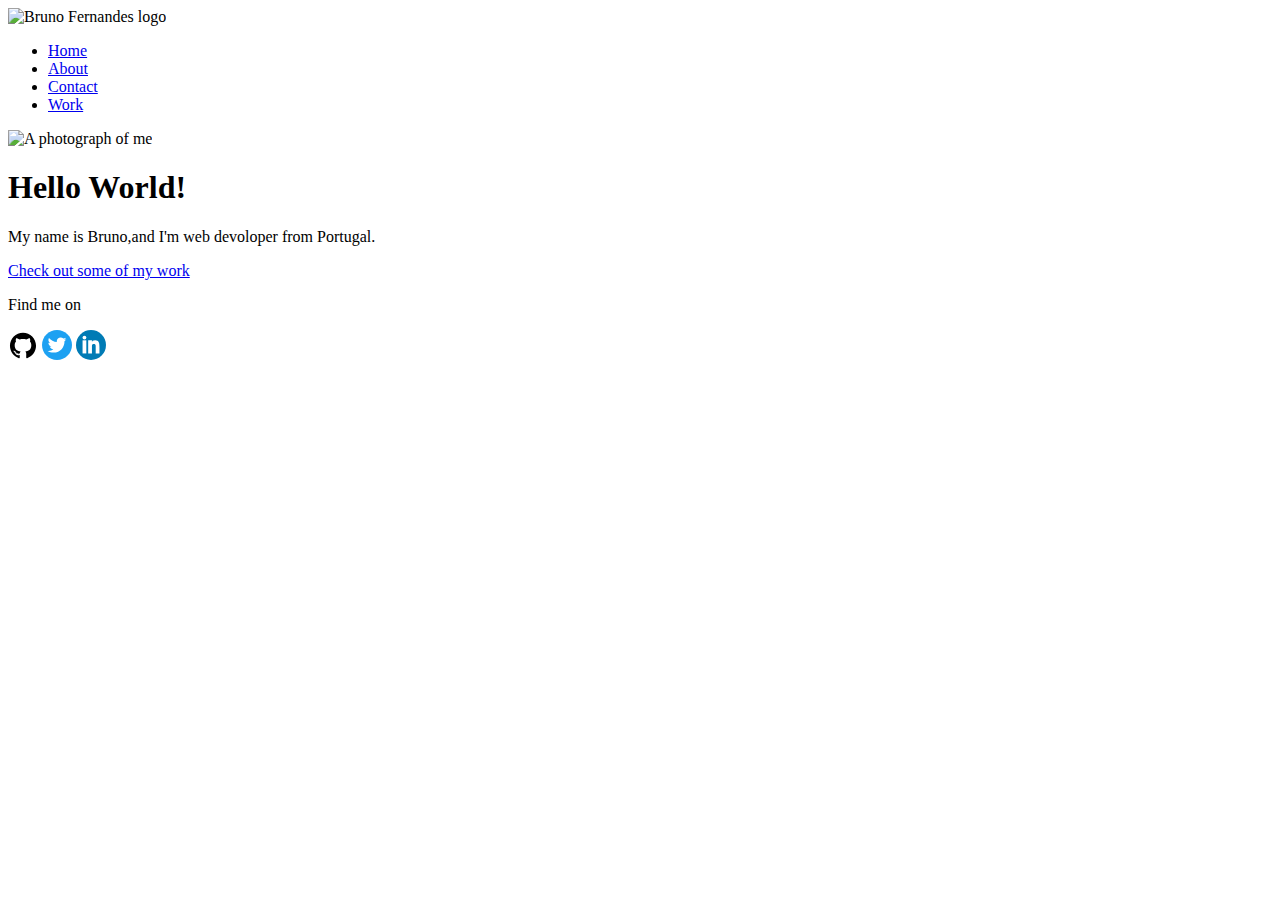
==== index.html @ 4f0519a7 "General Changes" ====
<!DOCTYPE html>
<html lang="en">

<head>
  <meta charset="utf-8">
  <title>Bruno's Portofolio - Home</title>
  <link rel="icon" type="image/png" href="img/favicon-32x32.png" sizes="32x32">
  <link rel="icon" type="image/png" href="img/favicon-16x16.png" sizes="16x16">
  <link rel="stylesheet" type="text/css" href="css/style.production.css">
  <link rel="preconnect" href="https://fonts.googleapis.com">
  <link rel="preconnect" href="https://fonts.gstatic.com" crossorigin>
  <link href="https://fonts.googleapis.com/css2?family=Outfit:wght@400;700&display=swap" rel="stylesheet">
</head>

<body>
  <header class="page-header">
    <img src="img/bruno-logo.png" width="200" alt="Bruno Fernandes logo" class="page-header__item">

    <nav class="main-navigation page-header__item">
      <ul role="menubar" class="navigation-list">
        <li role="presentation">
          <a href="index.html" role="menuitem" class="navigation-list__item navigation-list__item--active">Home</a>
        </li>
        <li role="presentation">
          <a href="about.html" role="menuitem" class="navigation-list__item">About</a>
        </li>
        <li role="presentation">
          <a href="contact.html" role="menuitem" class="navigation-list__item">Contact</a>
        </li>
        <li role="presentation">
          <a href="work.html" class="navigation-list__item" role="menuitem">Work</a>
        </li>
      </ul>
    </nav>
  </header>

  <main class="profile">
    <img src="img/bruno-portrait.png" class="profile__portrait" alt="A photograph of me">
    <h1>Hello World!</h1>
    <p>My name is Bruno,and I'm web devoloper from Portugal.</p>
    <a href="https://codepen.io/penathecreative">Check out some of my work</a>
  </main>

  <footer class="page-footer">
    <p>Find me on</p>
    <div class="social media">
      <a href="https://github.com/"><img src="img/github_logo.svg" alt="Github"></a>
      <a href="https://twitter.com/"><img src="img/twitter_logo.svg" alt="Twitter"></a>
      <a href="https://Linkedin.com/"><img src="img/linkedin_logo.svg" alt="LinkedIn"></a>
    </div>
  </footer>
  <script src="js/tota11y.min.js"></script>
</body>

</html>
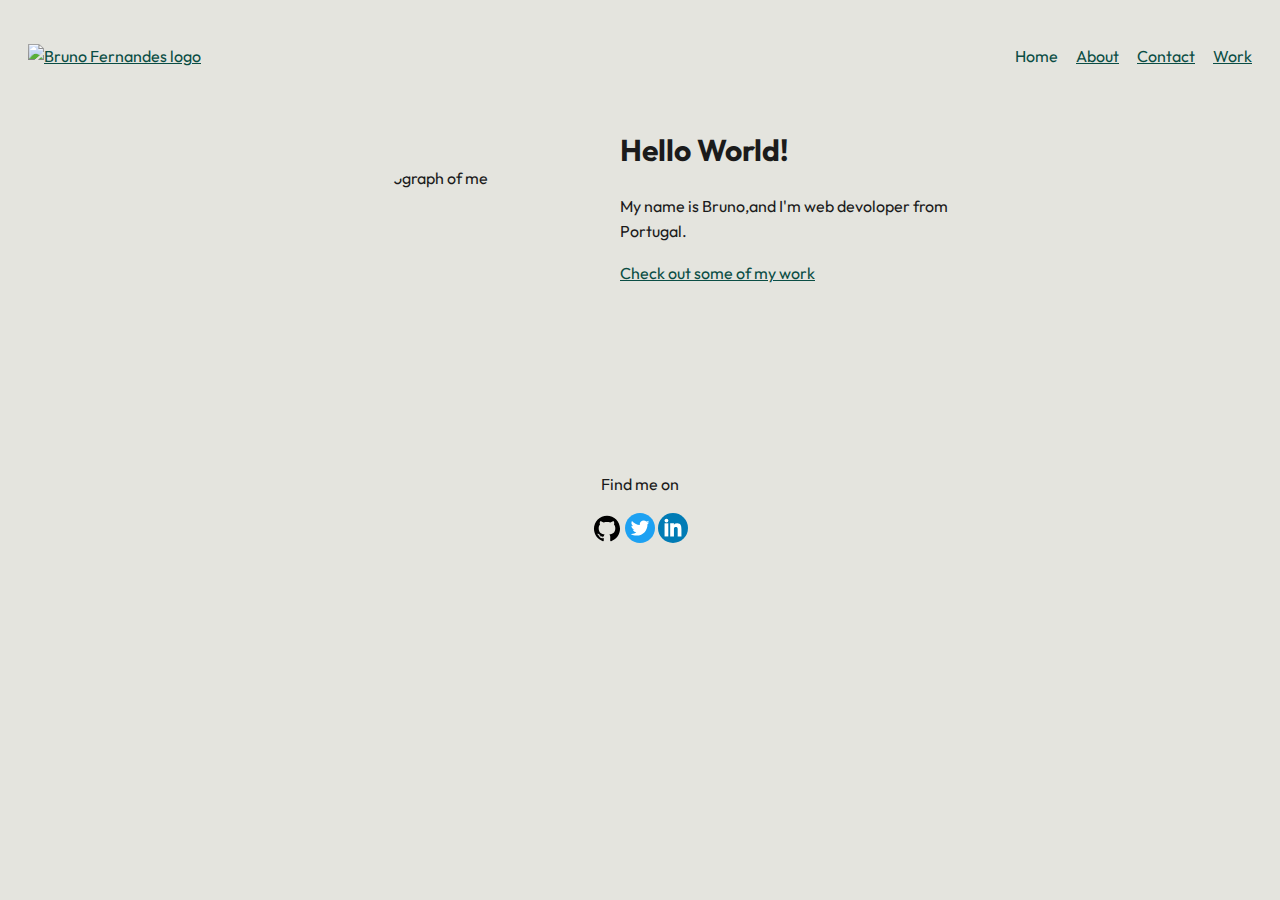
==== commit 8b08aa55: "navbar alignment, and about page editing" ====
--- a/index.html
+++ b/index.html
@@ -6,7 +6,7 @@
   <title>Bruno's Portofolio - Home</title>
   <link rel="icon" type="image/png" href="img/favicon-32x32.png" sizes="32x32">
   <link rel="icon" type="image/png" href="img/favicon-16x16.png" sizes="16x16">
-  <link rel="stylesheet" type="text/css" href="css/style.production.css">
+  <link rel="stylesheet" type="text/css" href="CSS/style.production.css">
   <link rel="preconnect" href="https://fonts.googleapis.com">
   <link rel="preconnect" href="https://fonts.gstatic.com" crossorigin>
   <link href="https://fonts.googleapis.com/css2?family=Outfit:wght@400;700&display=swap" rel="stylesheet">
@@ -14,7 +14,7 @@
 
 <body>
   <header class="page-header">
-    <img src="img/bruno-logo.png" width="200" alt="Bruno Fernandes logo" class="page-header__item">
+    <a href="/index.html"><img src="img/bruno-logo.png" alt="Bruno Fernandes logo" class="page-header__item"></a>
 
     <nav class="main-navigation page-header__item">
       <ul role="menubar" class="navigation-list">
@@ -33,14 +33,14 @@
       </ul>
     </nav>
   </header>
-
-  <main class="profile">
-    <img src="img/bruno-portrait.png" class="profile__portrait" alt="A photograph of me">
-    <h1>Hello World!</h1>
-    <p>My name is Bruno,and I'm web devoloper from Portugal.</p>
-    <a href="https://codepen.io/penathecreative">Check out some of my work</a>
+  <main class="main-section home__main-section">
+    <div class="profile">
+      <img src="img/bruno-portrait.png" class="profile__portrait" alt="A photograph of me">
+      <h1>Hello World!</h1>
+      <p>My name is Bruno,and I'm web devoloper from Portugal.</p>
+      <a href="https://codepen.io/penathecreative">Check out some of my work</a>
+    </div>
   </main>
-
   <footer class="page-footer">
     <p>Find me on</p>
     <div class="social media">
--- a/CSS/style.production.css
+++ b/CSS/style.production.css
@@ -0,0 +1,494 @@
+/*
+* Prefixed by https://autoprefixer.github.io
+* PostCSS: v8.4.14,
+* Autoprefixer: v10.4.7
+* Browsers: last 4 version
+*/
+
+/*
+Colors used
+
+Primary Color (ethereal ivory): #e4e4de;
+Text Color (Dark Gray): #1b1b1b;
+Secondary Color (sophisticated sage): #c4c5bA;
+ 
+
+
+*/
+
+body {
+  font-family: "Outfit", sans-serif;
+  background-color: #e4e4de;
+  color: #1b1b1b;
+  font-weight: 400;
+  font-size: 16px;
+  line-height: 1.6;
+}
+
+* {
+  -webkit-box-sizing: border-box;
+  box-sizing: border-box;
+}
+
+h1 {
+  font-size: 30px;
+  font-weight: 700;
+}
+
+h2 {
+  font-size: 24px;
+  font-weight: 700;
+}
+
+h3 {
+  font-size: 18px;
+  font-weight: 700;
+}
+
+a {
+  color: #0a4d44;
+}
+
+a:hover,
+a:focus {
+  /* No underlining when hovering over a link */
+  text-decoration: none;
+}
+
+a:visited {
+  /* visited link */
+  color: #0a4d44;
+}
+
+a:active {
+  /* selected link */
+  color: #1b1b1b;
+}
+
+.navigation-list__item--active {
+  text-decoration: none;
+}
+
+.profile__portrait {
+  float: left;
+  width: 250px;
+  height: 250px;
+  margin: 40px;
+  border-radius: 50%;
+}
+
+.page-footer {
+  clear: both;
+}
+
+.profile {
+  max-width: 700px;
+  margin: 0 auto;
+}
+
+* {
+  -webkit-box-sizing: border-box;
+  box-sizing: border-box;
+}
+
+.page-footer {
+  clear: both;
+  display: -webkit-box;
+  display: -ms-flexbox;
+  display: flex;
+  -webkit-box-orient: vertical;
+  -webkit-box-direction: normal;
+  -ms-flex-direction: column;
+  flex-direction: column;
+  text-align: center;
+}
+
+.page-header {
+  display: -webkit-box;
+  display: -ms-flexbox;
+  display: flex;
+  width: 100%;
+  padding: 20px;
+  align-items: center;
+}
+
+.page-header__item {
+  -webkit-box-flex: 0;
+  -ms-flex: 0 1 200px;
+  flex: 0 1 200px;
+  width: 200px;
+}
+
+.page-header__item:last-child {
+  -webkit-box-flex: 1;
+  -ms-flex-positive: 1;
+  flex-grow: 1;
+  text-align: right;
+}
+
+.navigation-list {
+  list-style-type: none;
+}
+
+.navigation-list li {
+  display: inline-block;
+  margin-left: 15px;
+}
+
+section {
+  margin: 20px;
+}
+
+table,
+th,
+td {
+  border: 2px solid;
+  border-collapse: collapse;
+  -webkit-padding-start: 15px;
+  padding-inline-start: 15px;
+  -webkit-padding-end: 5px;
+  padding-inline-end: 5px;
+}
+
+table {
+  text-align: right;
+}
+
+.grid {
+  display: -ms-grid;
+  display: grid;
+  -ms-grid-columns: 1fr 20px 1fr 20px 1fr;
+  grid-template-columns: 1fr 1fr 1fr;
+  grid-gap: 20px;
+}
+
+.grid__item {
+  background-color: #c4c5ba;
+}
+
+.grid__item:last-child {
+  grid-column: 3;
+  -ms-grid-column: 3;
+  grid-column-start: 3;
+  -ms-grid-column-span: 0;
+  grid-column-end: 3;
+  grid-row: 1;
+  -ms-grid-row: 1;
+  grid-row-start: 1;
+  -ms-grid-row-span: 2;
+  grid-row-end: 3;
+}
+
+.button {
+  /* overwrites browser defaults and resets the border */
+  border: none;
+  display: inline-block;
+  /* takes the font from the outer container */
+  font-family: inherit;
+  /* styles the button */
+  background-color: #357b70;
+  color: white;
+  text-decoration: none;
+  padding: 10px;
+  border-radius: 3px;
+  /* width of the border, type, color */
+  border-bottom: 2px solid rgba(0, 0, 0, 0.3);
+  -webkit-transition-duration: 0.2s;
+  -o-transition-duration: 0.2s;
+  transition-duration: 0.2s;
+  -webkit-transition-property: opacity;
+  -o-transition-property: opacity;
+  transition-property: opacity;
+}
+
+button {
+  /* overwrites browser defaults and resets the border */
+  border: none;
+  display: inline-block;
+  /* takes the font from the outer container */
+  font-family: inherit;
+  /* styles the button */
+  background-color: #357b70;
+  color: white;
+  text-decoration: none;
+  padding: 10px;
+  border-radius: 3px;
+  /* width of the border, type, color */
+  border-bottom: 2px solid rgba(0, 0, 0, 0.3);
+  -webkit-transition-duration: 0.2s;
+  -o-transition-duration: 0.2s;
+  transition-duration: 0.2s;
+  -webkit-transition-property: opacity;
+  -o-transition-property: opacity;
+  transition-property: opacity;
+}
+
+button:hover,
+button:focus,
+.button:hover,
+.button:focus {
+  /* lets the mouse appear as a hand when hovering over the button */
+  cursor: pointer;
+  /* reduces the opacity of the button to 80% */
+  opacity: 0.8;
+}
+
+.project-image {
+  display: block;
+  margin: 20px auto 10px; /* Add space above and below the image */
+  max-width: 200px; /* Set a maximum width for the images */
+  height: auto; /* Maintain aspect ratio */
+  border-radius: 8px; /* Optional: Add rounded corners */
+}
+
+.project-link {
+  display: block;
+  margin-top: 10px;
+  text-align: center;
+}
+
+.mobile-project-image {
+  display: block;
+  margin: 20px auto 10px; /* Add space above and below the image */
+  max-width: 200px; /* Set a maximum width for the images */
+  height: auto; /* Maintain aspect ratio */
+  border-radius: 8px; /* Optional: Add rounded corners */
+}
+.visual-image {
+  display: block;
+  margin-left: auto;
+  margin-right: auto;
+  width: 100%;
+  margin-top: 20px;
+  margin-bottom: 30px;
+  border-radius: 8px;
+}
+.main-sectionx-projects {
+  text-align: justify;
+  margin: 0 auto;
+  max-width: 1300px;
+}
+.image-grid {
+  display: grid;
+  grid-template-columns: repeat(2, 1fr); /* Two columns */
+  gap: 20px; /*  spacing between images */
+  justify-items: center; /* Center the images */
+  padding: 20px 0;
+}
+
+.image-item img {
+  max-width: 60%;
+  height: auto;
+  border-radius: 10px;
+  justify-content: center;
+  align-items: center;
+}
+
+.project-title a {
+  text-decoration: none; /* Removes underline */
+  color: black; /* Sets the font color to black */
+  font-weight: bold; /* Optionally, you can add bold styling */
+}
+
+/* Hover effect for h2 links */
+.project-title a:hover {
+  color: #555; /* Changes color to dark gray on hover */
+}
+
+/* Form container */
+.form-container {
+  display: flex;
+  flex-direction: column;
+  max-width: 500px;
+  margin: 0 auto; /* Center the form on the page */
+  padding: 20px;
+  background-color: #f9f9f9;
+  border: 1px solid #ddd;
+  border-radius: 8px;
+}
+
+/* Labels */
+.form-label {
+  margin-bottom: 8px;
+  font-weight: bold;
+}
+
+/* Inputs and textarea */
+.form-input,
+.form-textarea {
+  width: 100%;
+  padding: 10px;
+  margin-bottom: 15px;
+  border: 1px solid #ccc;
+  border-radius: 5px;
+  font-size: 16px;
+}
+
+/* Textarea specifically */
+.form-textarea {
+  height: 100px;
+  resize: none;
+}
+
+/* Submit button */
+.form-submit {
+  background-color: #357b70;
+  color: white;
+  padding: 10px 15px;
+  font-size: 16px;
+  border: none;
+  border-radius: 5px;
+  cursor: pointer;
+  transition: background-color 0.3s;
+}
+
+.form-submit:hover {
+  background-color: #285d55;
+}
+
+/* Main contact section */
+.contact-main {
+  text-align: center;
+  margin: 20px auto;
+  max-width: 600px; /* Adjust max-width to fit content nicely */
+}
+
+/* Contact details */
+.contact-details {
+  margin-bottom: 20px;
+}
+
+.contact-details a {
+  color: #357b70;
+  text-decoration: none;
+}
+
+.contact-details a:hover {
+  text-decoration: underline;
+}
+
+/* Contact link */
+.contact-link {
+  display: inline-block;
+  margin-top: 20px;
+  font-size: 16px;
+  color: #357b70;
+  text-decoration: none;
+}
+
+.contact-link:hover {
+  text-decoration: underline;
+}
+
+.about-text {
+  text-align: justify;
+  margin-bottom: 100px;
+}
+
+@-webkit-keyframes color-change {
+  0% {
+    fill: #fcd157;
+  }
+  50% {
+    fill: #ff9e16;
+  }
+  100% {
+    fill: #f76414;
+  }
+}
+
+@keyframes color-change {
+  0% {
+    fill: #fcd157;
+  }
+  50% {
+    fill: #ff9e16;
+  }
+  100% {
+    fill: #f76414;
+  }
+}
+
+.sun {
+  -webkit-animation: 4s color-change infinite alternate linear;
+  animation: 4s color-change infinite alternate linear;
+}
+
+@keyframes color-change {
+  0% {
+    fill: #fcd157;
+  }
+  50% {
+    fill: #ff9e16;
+  }
+  100% {
+    fill: #f76414;
+  }
+}
+
+@-webkit-keyframes cloud-move {
+  from {
+    -webkit-transform: translate(0, 50px);
+    transform: translate(0, 50px);
+  }
+  to {
+    -webkit-transform: translate(200px, 50px);
+    transform: translate(200px, 50px);
+  }
+}
+
+@keyframes cloud-move {
+  from {
+    -webkit-transform: translate(0, 50px);
+    transform: translate(0, 50px);
+  }
+  to {
+    -webkit-transform: translate(200px, 50px);
+    transform: translate(200px, 50px);
+  }
+}
+
+.cloud-front {
+  -webkit-animation: 30s cloud-move infinite alternate linear;
+  animation: 30s cloud-move infinite alternate linear;
+}
+
+@media all and (max-width: 500px) {
+  .grid {
+    -ms-grid-columns: 1fr;
+    grid-template-columns: 1fr;
+    grid-gap: 10px;
+  }
+  .grid__item:last-child {
+    grid-column: auto / auto;
+    grid-row: auto / auto;
+  }
+  h1 {
+    font-size: 22px;
+  }
+}
+
+@media all and (max-width: 500px) {
+  .grid {
+    -ms-grid-columns: 1fr;
+    grid-template-columns: 1fr;
+  }
+}
+@media all and (min-width: 500px) and (max-width: 750px) {
+  .grid {
+    -ms-grid-columns: 1fr 10px 1fr;
+    grid-template-columns: 1fr 1fr;
+  }
+}
+@media all and (max-width: 750px) {
+  .grid {
+    grid-gap: 10px;
+  }
+  .grid__item:last-child {
+    grid-column: auto / auto;
+    grid-row: auto / auto;
+  }
+  h1 {
+    font-size: 22px;
+  }
+}
